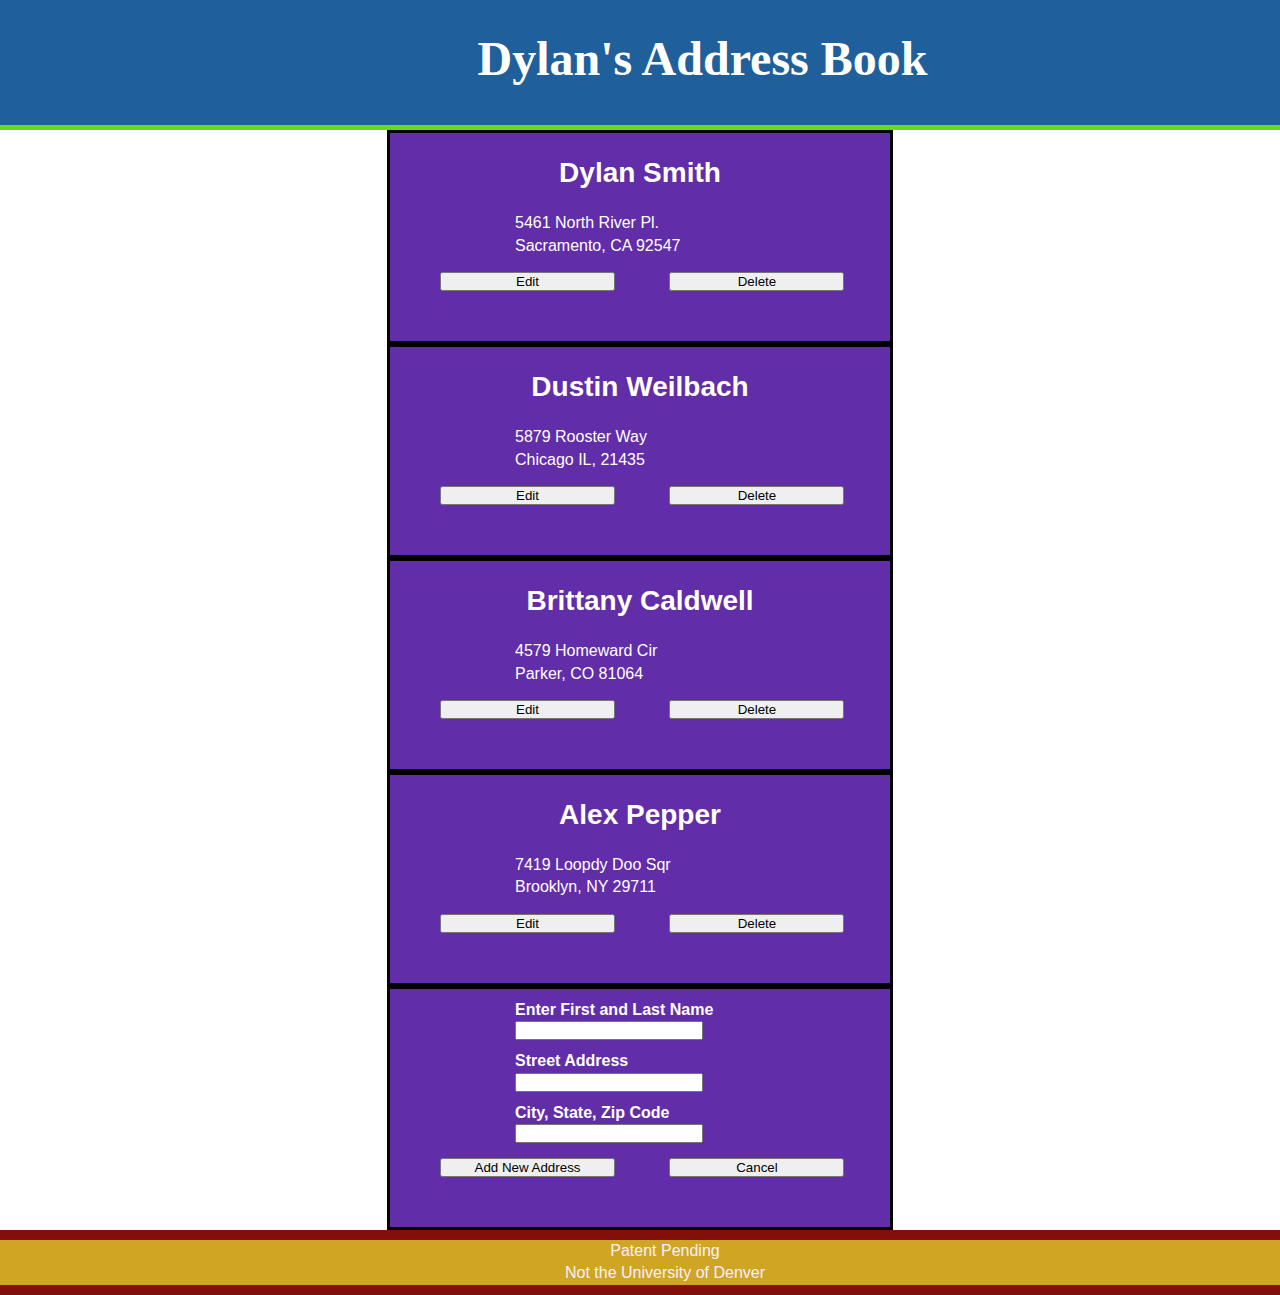
==== index.html @ 42f92042 "Rename Address Book.html to index.html" ====
<head>
  <meta charset="utf-8">
  <link href="page_styles.css" rel="stylesheet" type="text/css">
</head>

<body>
  <header>
   <h1>Dylan's Address Book</h1>
  </header>

  <div class="page_content">
  <div id="formBox">

<form>
  <h2>Dylan Smith</h2>
  <p>5461 North River Pl.</p>
  <p>Sacramento, CA 92547</p>
  <input class="submit" type="submit" value="Edit">
  <input class="submit" type="submit" value="Delete">
</form>
</div>

<div id="formBox">
<form>
  <h2>Dustin Weilbach</h2>
  <p>5879 Rooster Way</p>
  <p>Chicago IL, 21435 </p>
  <input class="submit" type="submit" value="Edit">
  <input class="submit" type="submit" value="Delete">
</form>
</div>

<div id="formBox">
<form>
  <h2>Brittany Caldwell</h2>
  <p>4579 Homeward Cir</p>
  <p>Parker, CO 81064</p>
  <input class="submit" type="submit" value="Edit">
  <input class="submit" type="submit" value="Delete">
</form>
</div>

<div id="formBox">
<form>
  <h2>Alex Pepper</h2>
  <p>7419 Loopdy Doo Sqr</p>
  <p>Brooklyn, NY 29711</p>
  <input class="submit" type="submit" value="Edit">
  <input class="submit" type="submit" value="Delete">
</form>
</div>

<div id="formBox">
<form>
  <p>
    <label for="name">Enter First and Last Name</label>
    <input id="name" name="name" type="text">
  </p>
  <p>
    <label for="street_address">Street Address</label>
    <input id="street_address" type="text" name="street_address">
  </p>
  <p>
    <label for="city_state_zip">City, State, Zip Code</label>
    <input id="city_state_zip", type="text" name="city_state_zip">
  </p>
    <input class="submit" type="submit" value="Add New Address">
    <input class="submit" type="submit" value="Cancel">
</form>
</div>
</div>
<footer>
<p>Patent Pending</p>
<p>Not the University of Denver</p>
</footer>

</body>
---- page_styles.css ----
@charset "utf-8";

*  {
margin: 0;
padding: 0;
}

body {
	font-family: Arial, Helvetica, sans-serif;
	font-size: 100%;
	line-height: 1.4;
	background-color: #FFFFFF;
	color: #000000;
}

/* styles for header for all web pages*/
header  {
	height: 125px;
	background-color: #1f609c;
	border-bottom: 5px solid #64da20;
	font-family: Georgia, Times, "Times New Roman", serif;
}

header h1  {
	font-size: 300%;
	color: #ffffff;
	font-style: normal;
	padding-left: 150px;
}

/* style for content for all web pages */
.page_content  {
	padding-left: 75px;
	padding-right: 75px;
	max-width: 100%;
}

h1, h2  {
	padding-top: 25px;
	padding-right: 150px;
	padding-left: 150px;
}

h1  {
	text-align: center;
	padding: 25px;
	font-size: 250%;
}

h2  {
	padding: 20px;
    text-align: center;
	font-size: 175%;
}

p  {
		padding-left: 50px;
    font-size: 100%;
}

/* styles for footer for all pages */
footer {
	clear: both;
	width: 100%;
	margin: 0px;
	padding: 0px;
	color: #FBEEFF;
	background-color:	#cea624;
	text-align: center;
    border-top: 10px solid #810f0b;
		border-bottom: 10px solid #810f0b
}

/* styles for contact form web page */
#formBox {
	margin-left:auto;
	margin-right:auto;
	width: 500px;
	background-color:#622da8;
	color:#FFFFFF;
	border: 3px solid #000000;
}

#formBox label {
	display: block;
	width: 100%;
	float: left;
	text-align: left;
	padding-top: 10px;
	padding-right: 10px;
	font-weight: bold;
}

#formBox p  {
	margin-left: 75px;
	padding-left: 50px;
}

#formBox input, textarea  {
	width: 50%;
}

#formBox .submit {
	width: 35%;
	margin-top: 3%;
	margin-left: 10%;
	margin-bottom: 10%;
}
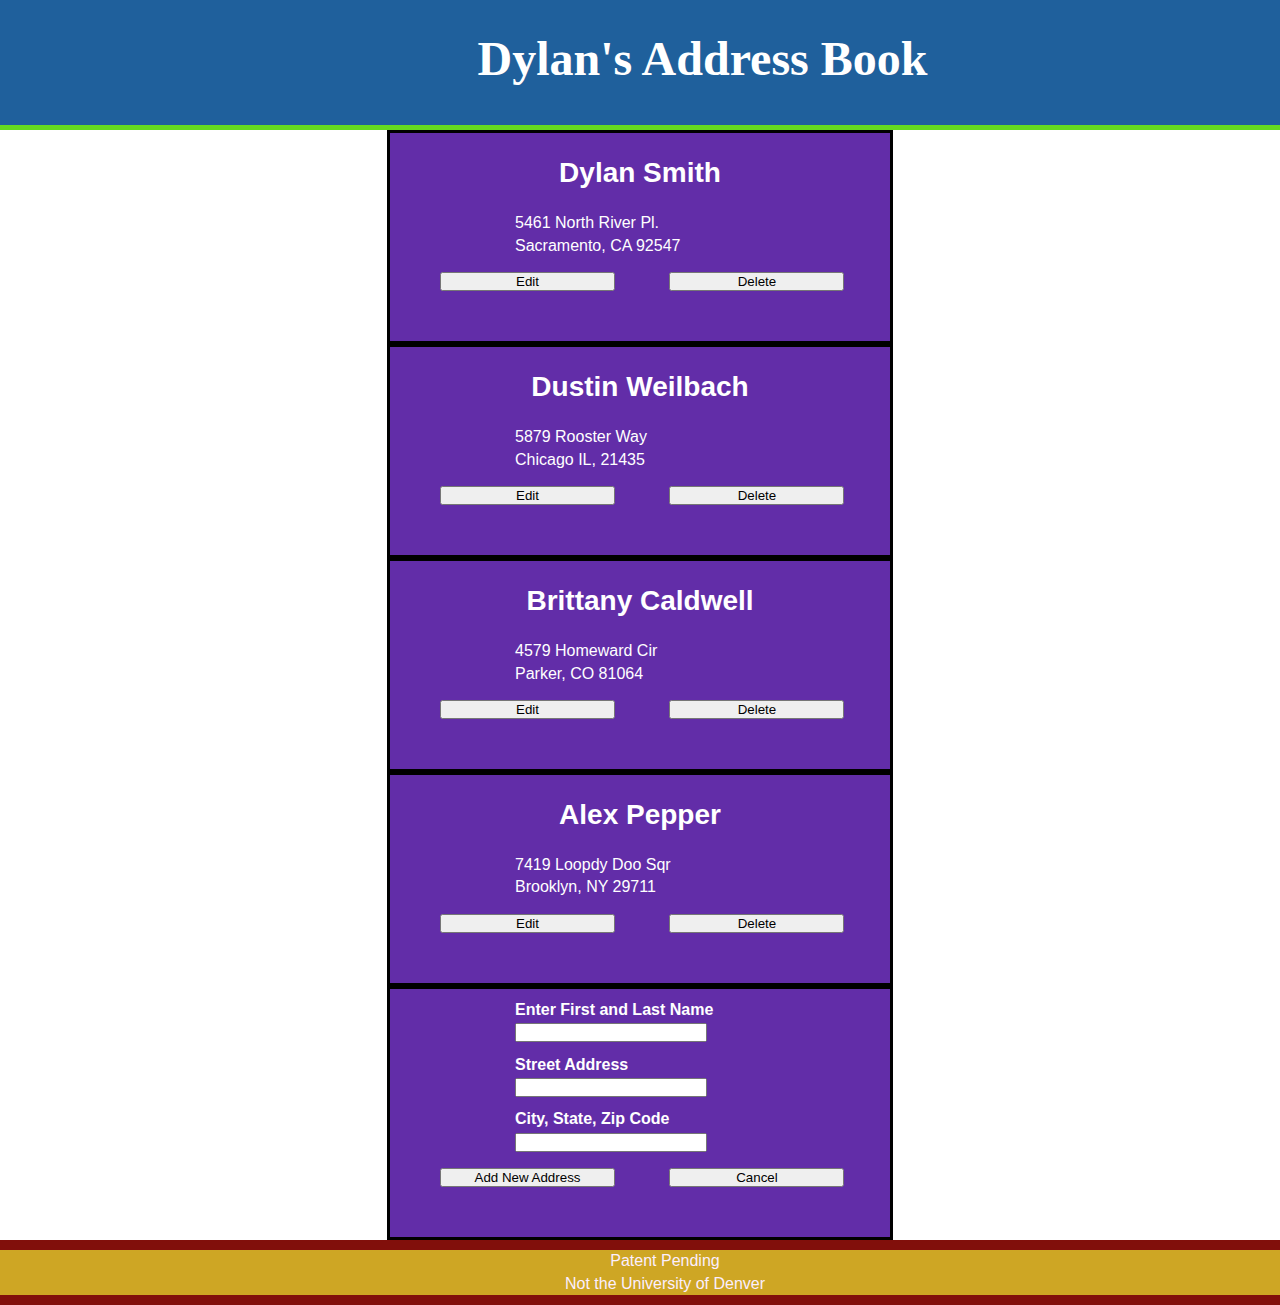
==== commit 6867f552: "Update" ====
--- a/index.html
+++ b/index.html
@@ -1,6 +1,7 @@
+<!DOCTYPE html>
 <head>
   <meta charset="utf-8">
-  <link href="page_styles.css" rel="stylesheet" type="text/css">
+  <link href="styles.css" rel="stylesheet" type="text/css">
 </head>
 
 <body>
@@ -75,3 +76,4 @@
 </footer>
 
 </body>
+</html>--- a/styles.css
+++ b/styles.css
@@ -0,0 +1,108 @@
+@charset "utf-8";
+
+*  {
+margin: 0;
+padding: 0;
+}
+
+body {
+	font-family: Arial, Helvetica, sans-serif;
+	font-size: 100%;
+	line-height: 1.4;
+	background-color: #FFFFFF;
+	color: #000000;
+}
+
+/* styles for header for all web pages*/
+header  {
+	height: 125px;
+	background-color: #1f609c;
+	border-bottom: 5px solid #64da20;
+	font-family: Georgia, Times, "Times New Roman", serif;
+}
+
+header h1  {
+	font-size: 300%;
+	color: #ffffff;
+	font-style: normal;
+	padding-left: 150px;
+}
+
+/* style for content for all web pages */
+.page_content  {
+	padding-left: 75px;
+	padding-right: 75px;
+	max-width: 100%;
+}
+
+h1, h2  {
+	padding-top: 25px;
+	padding-right: 150px;
+	padding-left: 150px;
+}
+
+h1  {
+	text-align: center;
+	padding: 25px;
+	font-size: 250%;
+}
+
+h2  {
+	padding: 20px;
+    text-align: center;
+	font-size: 175%;
+}
+
+p  {
+		padding-left: 50px;
+    font-size: 100%;
+}
+
+/* styles for footer for all pages */
+footer {
+	clear: both;
+	width: 100%;
+	margin: 0px;
+	padding: 0px;
+	color: #FBEEFF;
+	background-color:	#cea624;
+	text-align: center;
+    border-top: 10px solid #810f0b;
+		border-bottom: 10px solid #810f0b
+}
+
+/* styles for contact form web page */
+#formBox {
+	margin-left:auto;
+	margin-right:auto;
+	width: 500px;
+	background-color:#622da8;
+	color:#FFFFFF;
+	border: 3px solid #000000;
+}
+
+#formBox label {
+	display: block;
+	width: 100%;
+	float: left;
+	text-align: left;
+	padding-top: 10px;
+	padding-right: 10px;
+	font-weight: bold;
+}
+
+#formBox p  {
+	margin-left: 75px;
+	padding-left: 50px;
+}
+
+#formBox input, textarea  {
+	width: 50%;
+}
+
+#formBox .submit {
+	width: 35%;
+	margin-top: 3%;
+	margin-left: 10%;
+	margin-bottom: 10%;
+}
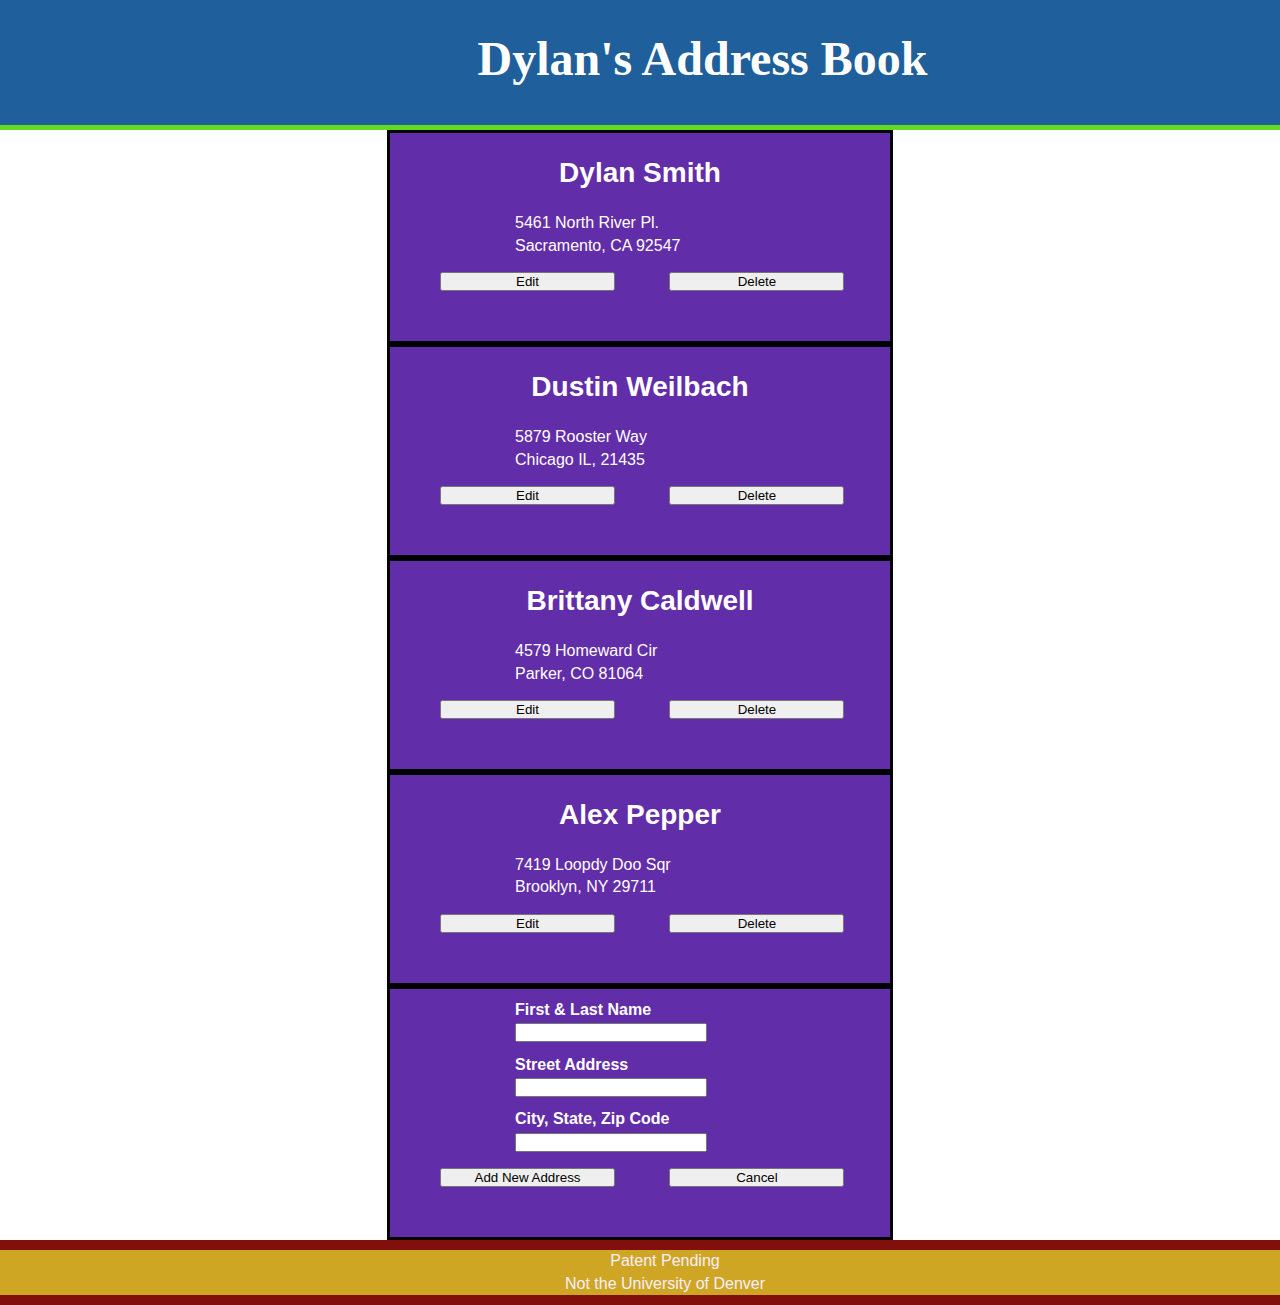
==== commit 73443fc5: "Main" ====
--- a/index.html
+++ b/index.html
@@ -9,9 +9,9 @@
    <h1>Dylan's Address Book</h1>
   </header>
 
-  <div class="page_content">
-  <div id="formBox">
+<div class="page_content">
 
+<div id="formBox">
 <form>
   <h2>Dylan Smith</h2>
   <p>5461 North River Pl.</p>
@@ -54,7 +54,7 @@
 <div id="formBox">
 <form>
   <p>
-    <label for="name">Enter First and Last Name</label>
+    <label for="name">First & Last Name</label>
     <input id="name" name="name" type="text">
   </p>
   <p>
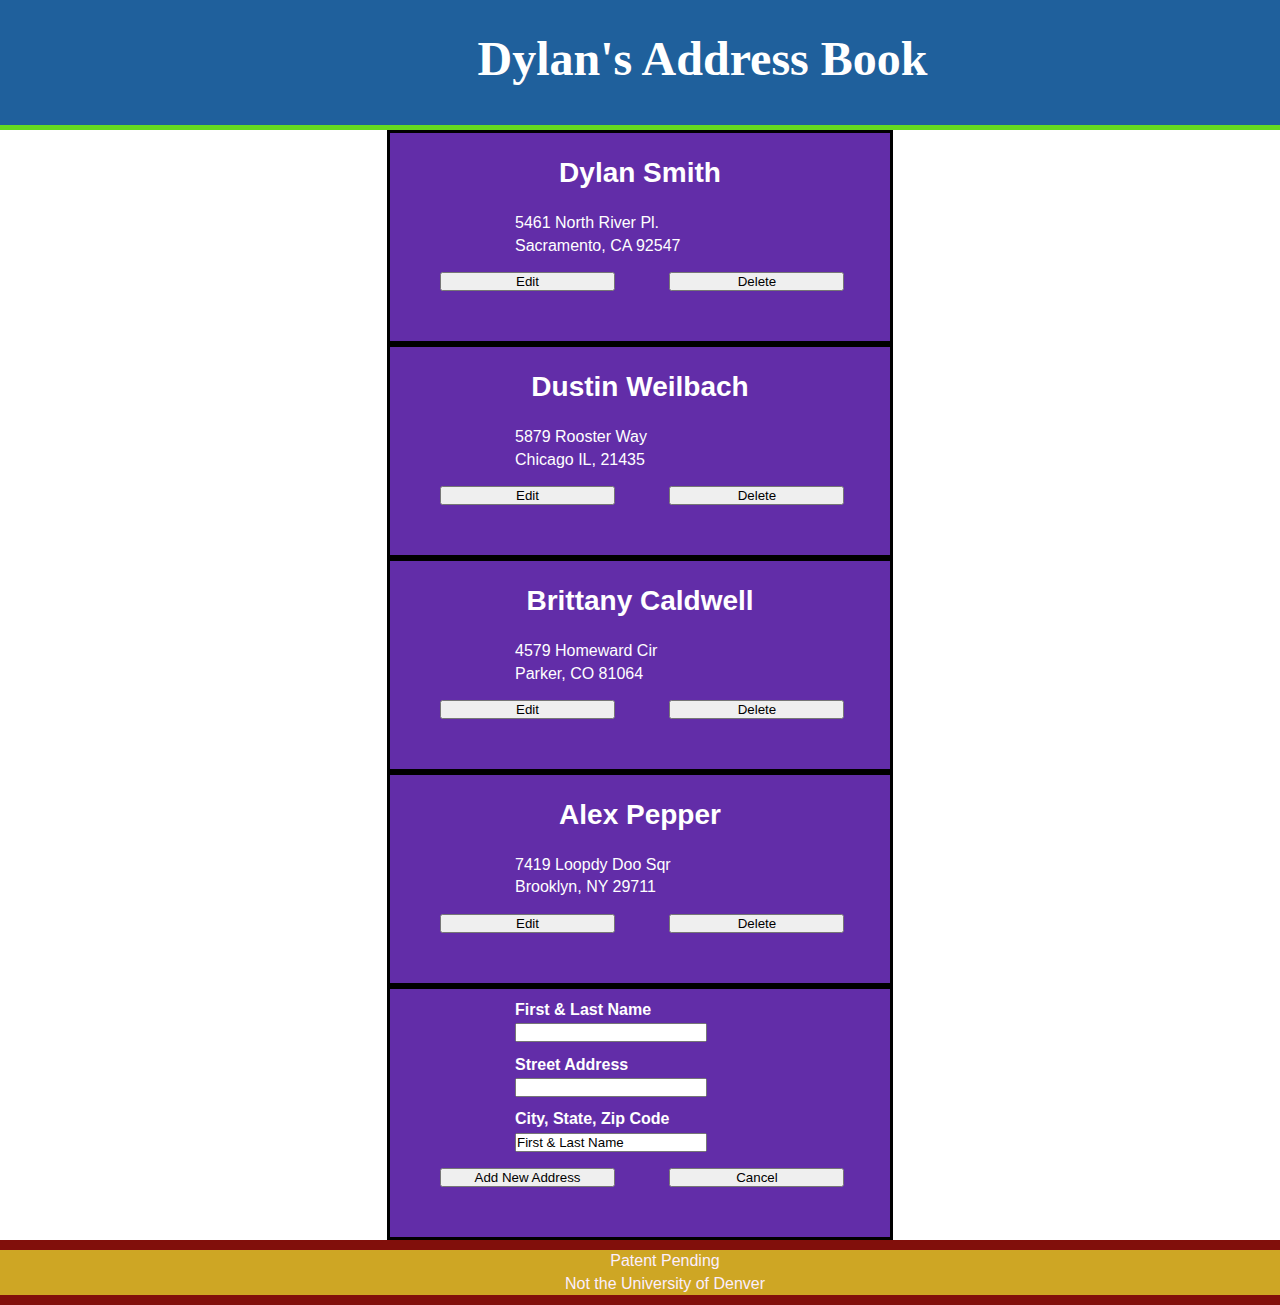
==== commit 01d8fa54: "Main" ====
--- a/index.html
+++ b/index.html
@@ -63,7 +63,7 @@
   </p>
   <p>
     <label for="city_state_zip">City, State, Zip Code</label>
-    <input id="city_state_zip", type="text" name="city_state_zip">
+    <input id="city_state_zip", type="text" name="city_state_zip" value = "First & Last Name">
   </p>
     <input class="submit" type="submit" value="Add New Address">
     <input class="submit" type="submit" value="Cancel">
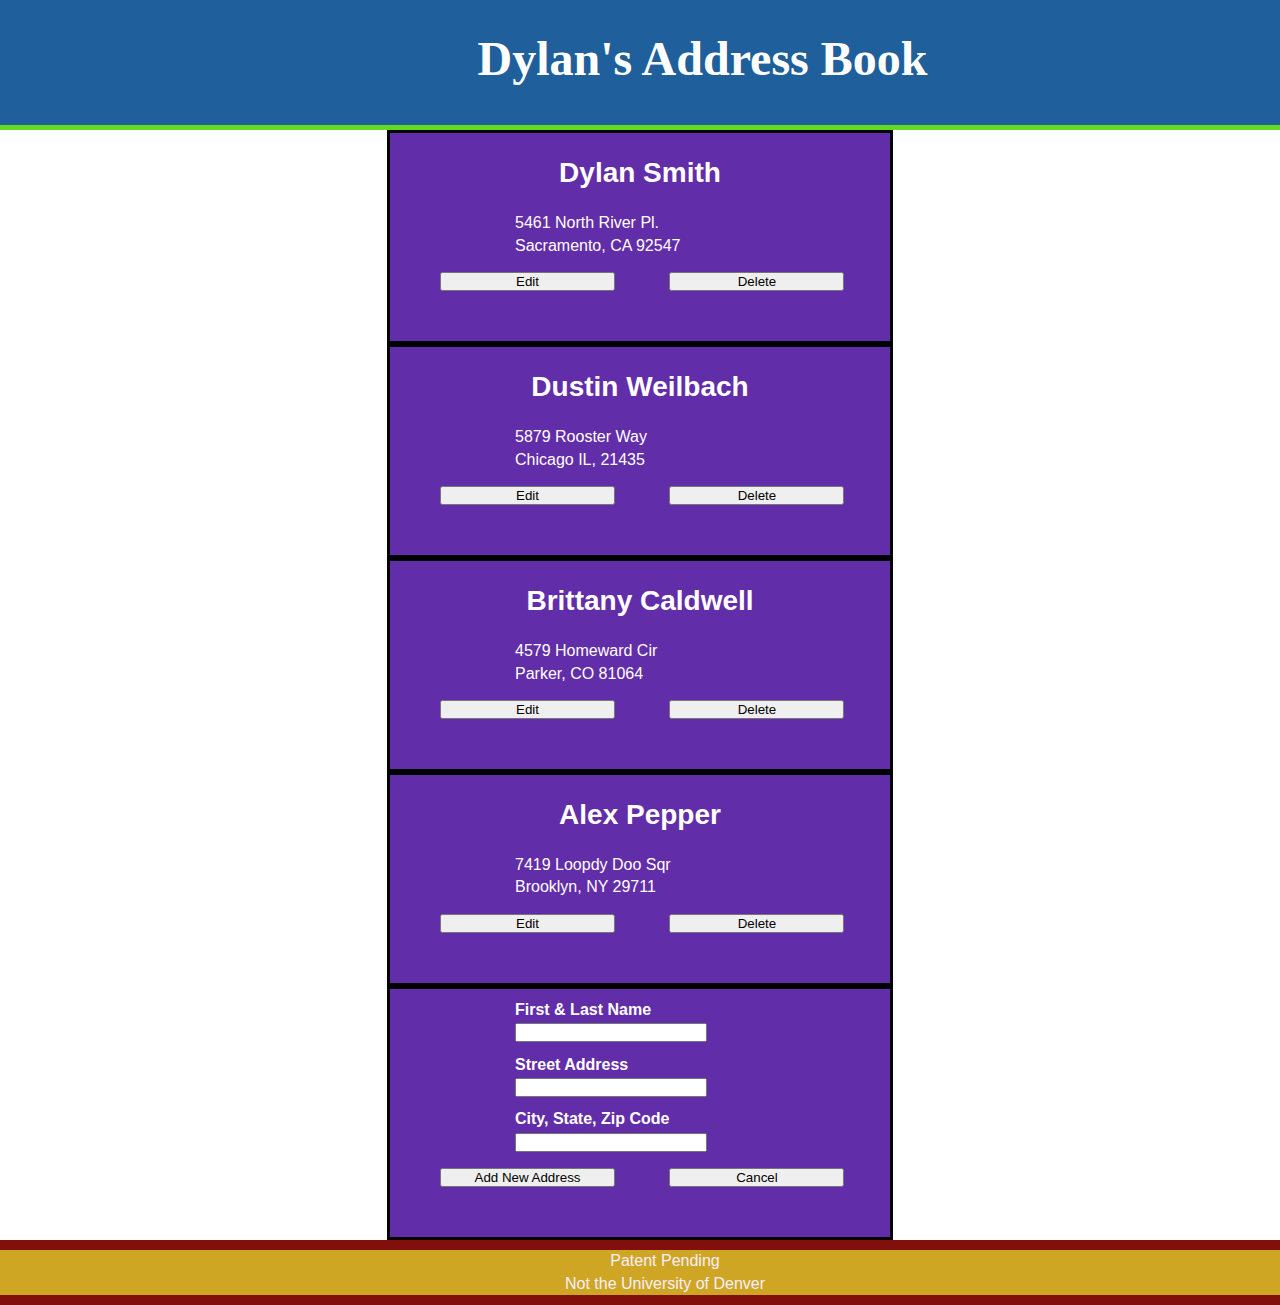
==== commit 456fb276: "Main" ====
--- a/index.html
+++ b/index.html
@@ -63,7 +63,7 @@
   </p>
   <p>
     <label for="city_state_zip">City, State, Zip Code</label>
-    <input id="city_state_zip", type="text" name="city_state_zip" value = "First & Last Name">
+    <input id="city_state_zip", type="text" name="city_state_zip">
   </p>
     <input class="submit" type="submit" value="Add New Address">
     <input class="submit" type="submit" value="Cancel">
--- a/styles.css
+++ b/styles.css
@@ -105,4 +105,4 @@
 	margin-top: 3%;
 	margin-left: 10%;
 	margin-bottom: 10%;
-}
+}